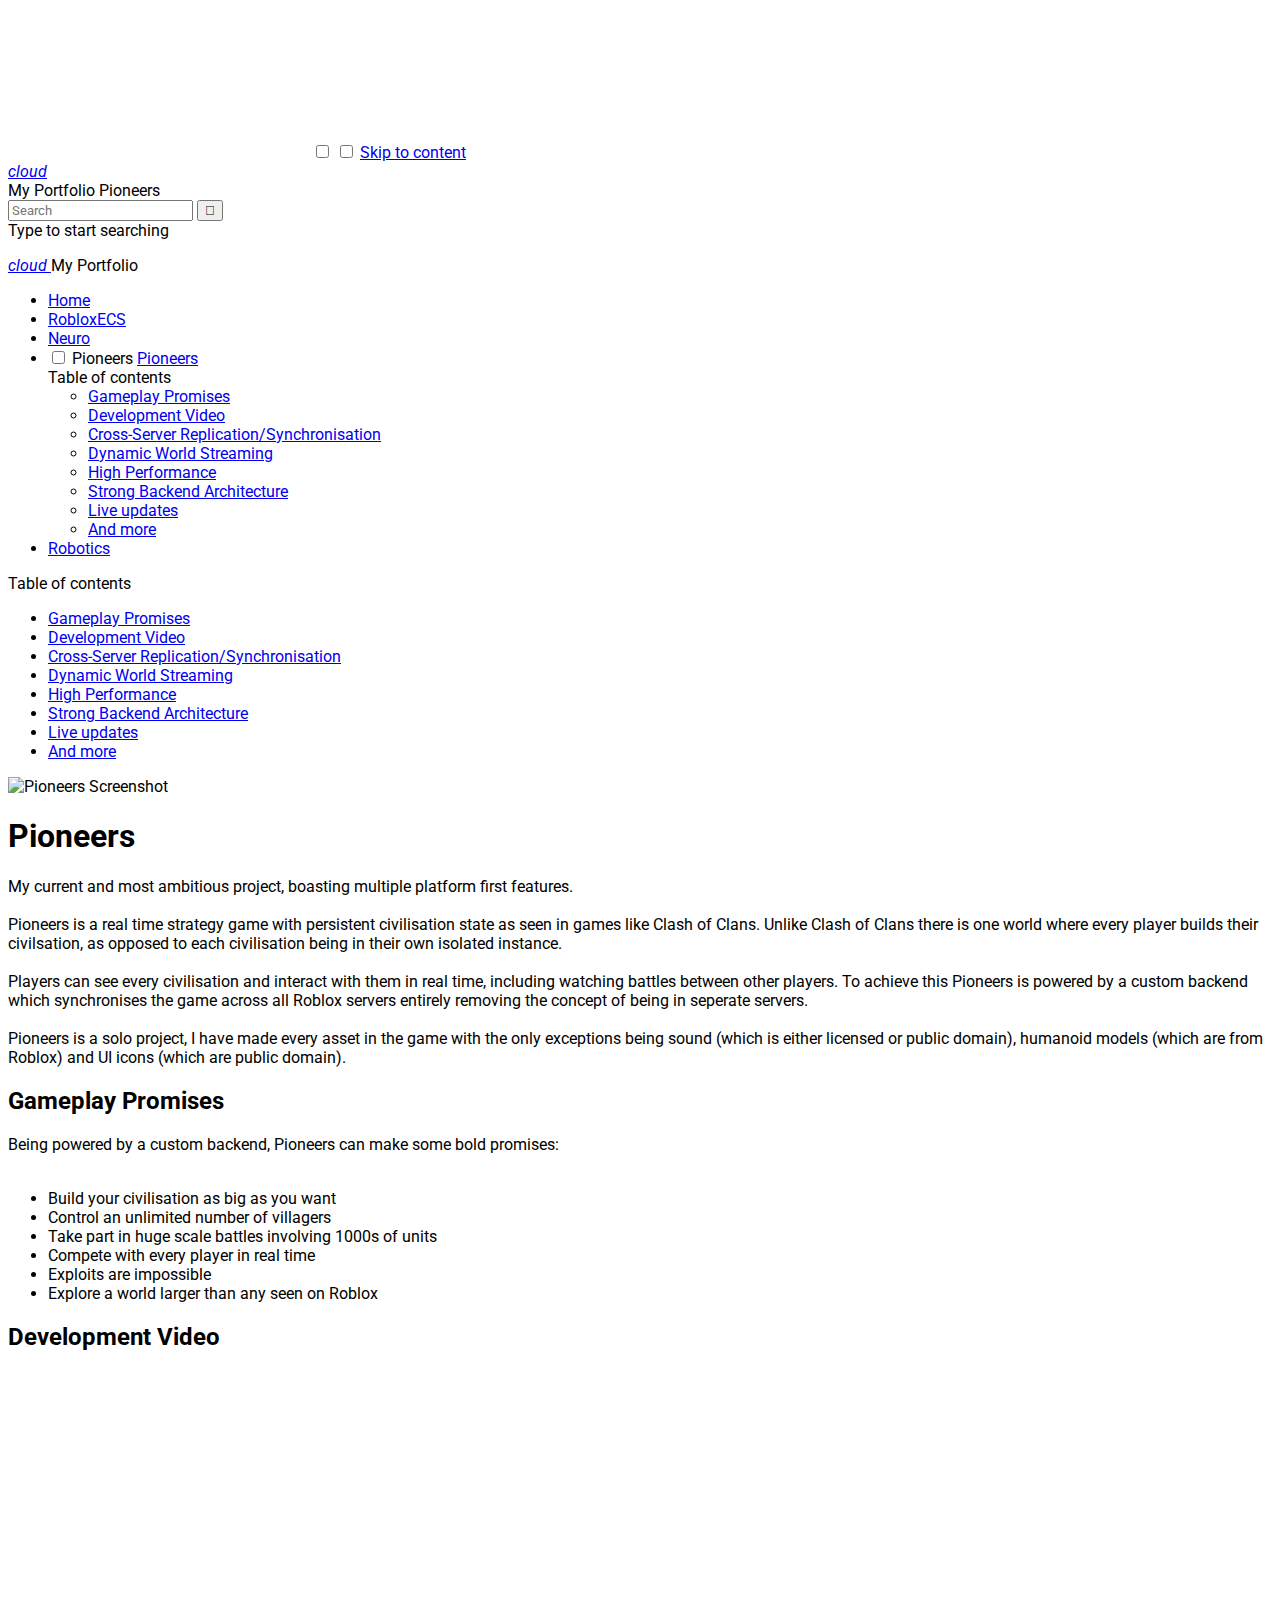
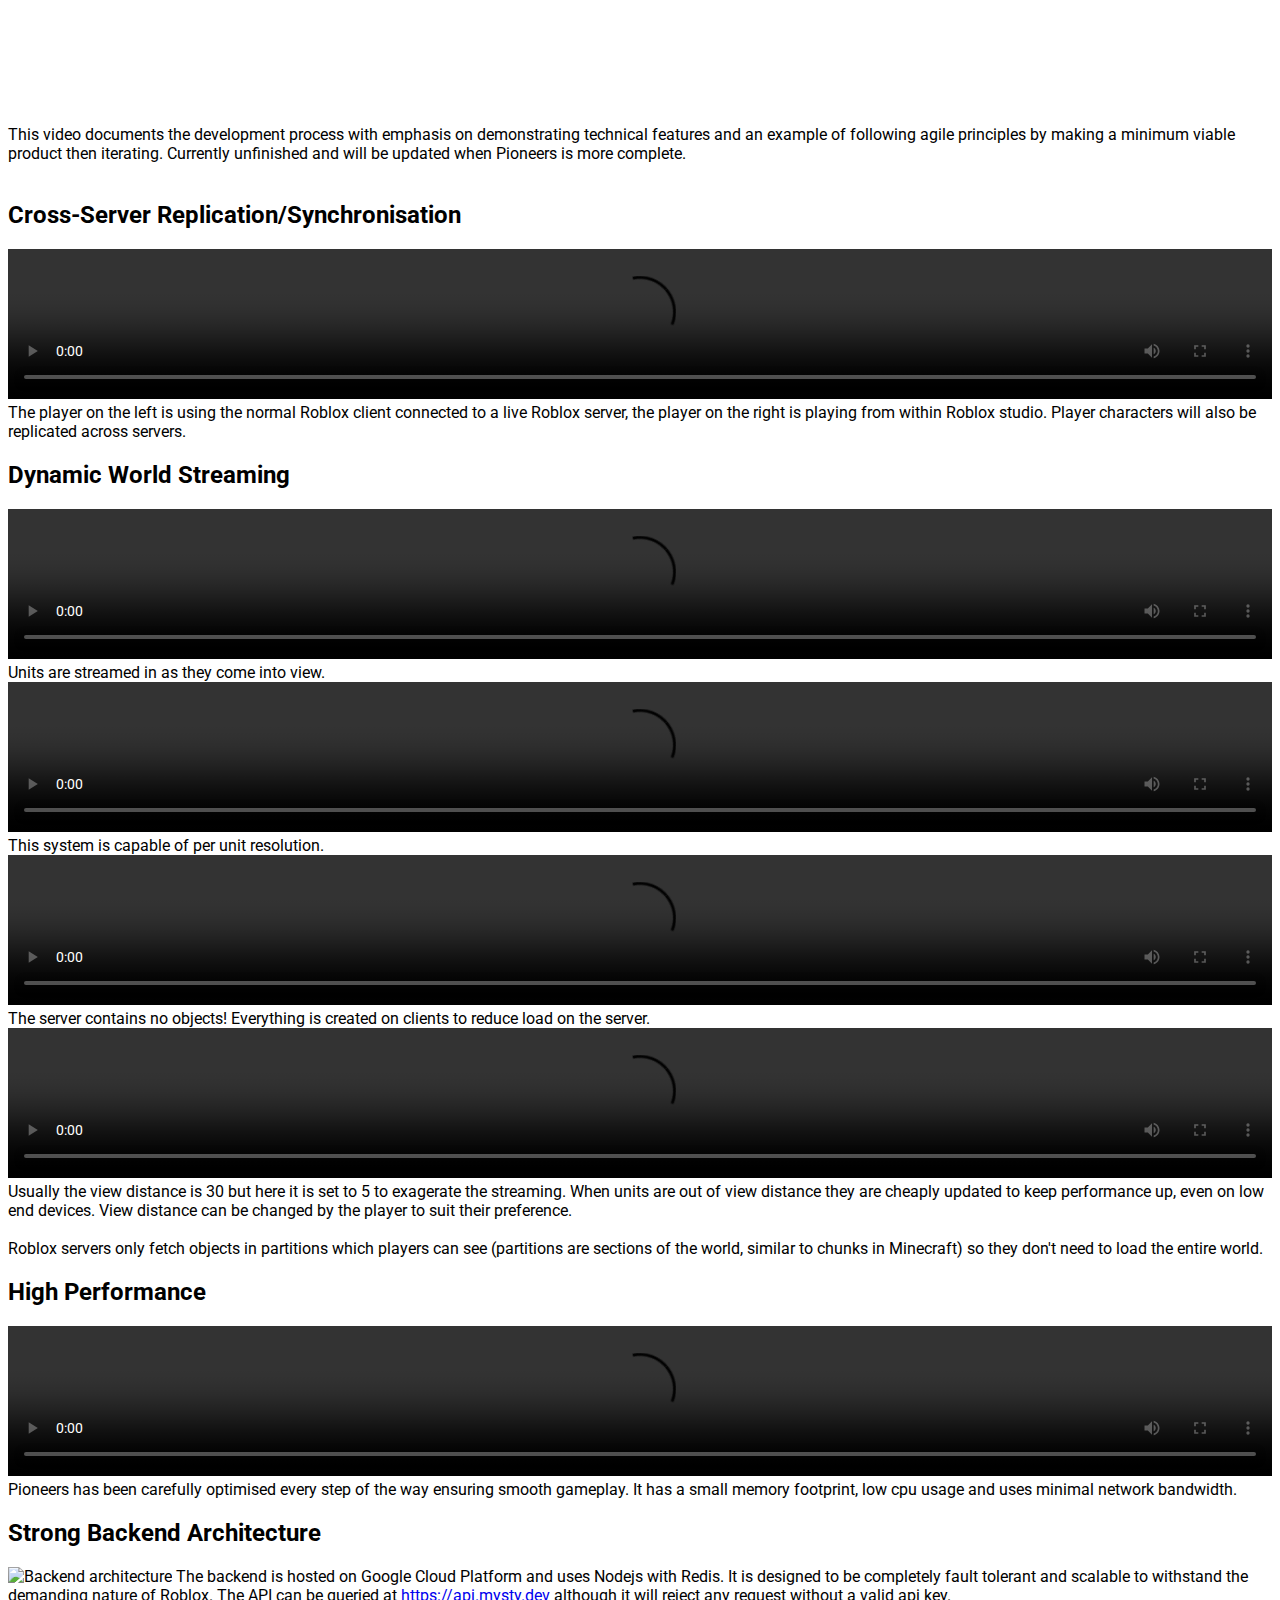
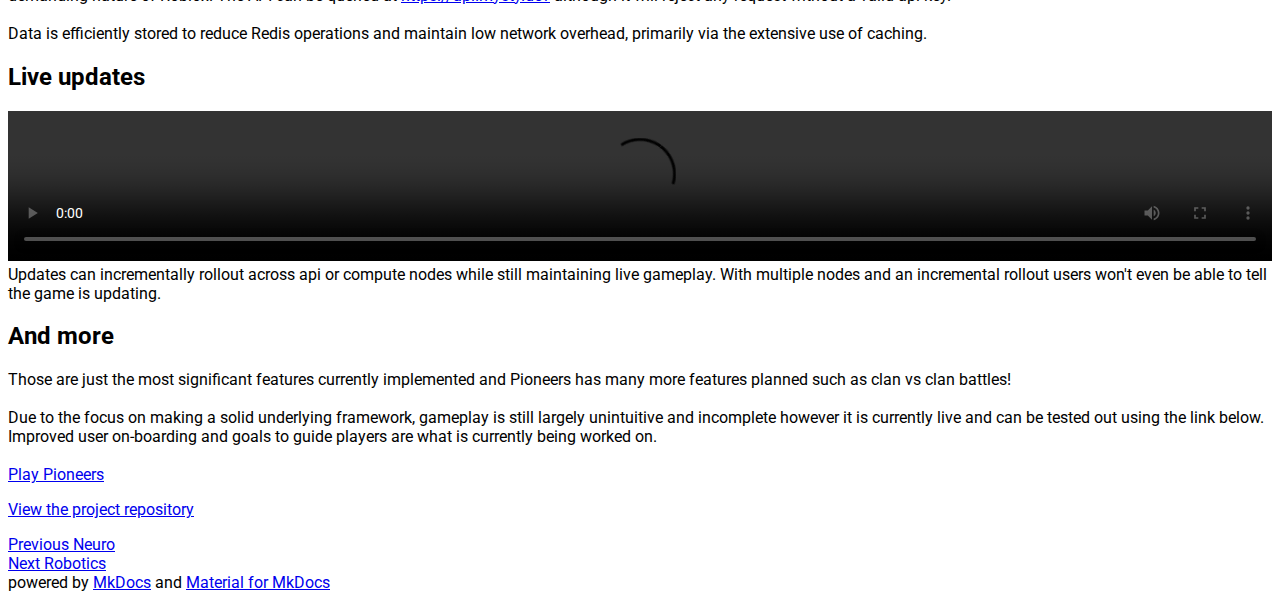
==== pioneers/index.html @ e2a7c4b2 "Deployed 9fab062 with MkDocs version: 1.0.4" ====
<!doctype html>
<html lang="en" class="no-js">
  <head>
    
      <meta charset="utf-8">
      <meta name="viewport" content="width=device-width,initial-scale=1">
      <meta http-equiv="x-ua-compatible" content="ie=edge">
      
      
      
      
        <meta name="lang:clipboard.copy" content="Copy to clipboard">
      
        <meta name="lang:clipboard.copied" content="Copied to clipboard">
      
        <meta name="lang:search.language" content="en">
      
        <meta name="lang:search.pipeline.stopwords" content="True">
      
        <meta name="lang:search.pipeline.trimmer" content="True">
      
        <meta name="lang:search.result.none" content="No matching documents">
      
        <meta name="lang:search.result.one" content="1 matching document">
      
        <meta name="lang:search.result.other" content="# matching documents">
      
        <meta name="lang:search.tokenizer" content="[\s\-]+">
      
      <link rel="shortcut icon" href="../assets/images/favicon.png">
      <meta name="generator" content="mkdocs-1.0.4, mkdocs-material-3.2.0">
    
    
      
        <title>Pioneers - My Portfolio</title>
      
    
    
      <link rel="stylesheet" href="../assets/stylesheets/application.572ca0f0.css">
      
        <link rel="stylesheet" href="../assets/stylesheets/application-palette.22915126.css">
      
      
        
        
        <meta name="theme-color" content="#03a9f4">
      
    
    
      <script src="../assets/javascripts/modernizr.8c900955.js"></script>
    
    
      
        <link href="https://fonts.gstatic.com" rel="preconnect" crossorigin>
        <link rel="stylesheet" href="https://fonts.googleapis.com/css?family=Roboto:300,400,400i,700|Roboto+Mono">
        <style>body,input{font-family:"Roboto","Helvetica Neue",Helvetica,Arial,sans-serif}code,kbd,pre{font-family:"Roboto Mono","Courier New",Courier,monospace}</style>
      
    
    <link rel="stylesheet" href="../assets/fonts/material-icons.css">
    
    
      <link rel="stylesheet" href="../stylesheets/extra.css">
    
    
  </head>
  
    
    
    <body dir="ltr" data-md-color-primary="light-blue" data-md-color-accent="light-blue">
  
    <svg class="md-svg">
      <defs>
        
        
      </defs>
    </svg>
    <input class="md-toggle" data-md-toggle="drawer" type="checkbox" id="__drawer" autocomplete="off">
    <input class="md-toggle" data-md-toggle="search" type="checkbox" id="__search" autocomplete="off">
    <label class="md-overlay" data-md-component="overlay" for="__drawer"></label>
    
      <a href="#pioneers" tabindex="1" class="md-skip">
        Skip to content
      </a>
    
    
      <header class="md-header" data-md-component="header">
  <nav class="md-header-nav md-grid">
    <div class="md-flex">
      <div class="md-flex__cell md-flex__cell--shrink">
        <a href=".." title="My Portfolio" class="md-header-nav__button md-logo">
          
            <i class="md-icon">cloud</i>
          
        </a>
      </div>
      <div class="md-flex__cell md-flex__cell--shrink">
        <label class="md-icon md-icon--menu md-header-nav__button" for="__drawer"></label>
      </div>
      <div class="md-flex__cell md-flex__cell--stretch">
        <div class="md-flex__ellipsis md-header-nav__title" data-md-component="title">
          
            
              <span class="md-header-nav__topic">
                My Portfolio
              </span>
              <span class="md-header-nav__topic">
                Pioneers
              </span>
            
          
        </div>
      </div>
      <div class="md-flex__cell md-flex__cell--shrink">
        
          
            <label class="md-icon md-icon--search md-header-nav__button" for="__search"></label>
            
<div class="md-search" data-md-component="search" role="dialog">
  <label class="md-search__overlay" for="__search"></label>
  <div class="md-search__inner" role="search">
    <form class="md-search__form" name="search">
      <input type="text" class="md-search__input" name="query" placeholder="Search" autocapitalize="off" autocorrect="off" autocomplete="off" spellcheck="false" data-md-component="query" data-md-state="active">
      <label class="md-icon md-search__icon" for="__search"></label>
      <button type="reset" class="md-icon md-search__icon" data-md-component="reset" tabindex="-1">
        &#xE5CD;
      </button>
    </form>
    <div class="md-search__output">
      <div class="md-search__scrollwrap" data-md-scrollfix>
        <div class="md-search-result" data-md-component="result">
          <div class="md-search-result__meta">
            Type to start searching
          </div>
          <ol class="md-search-result__list"></ol>
        </div>
      </div>
    </div>
  </div>
</div>
          
        
      </div>
      
    </div>
  </nav>
</header>
    
    <div class="md-container">
      
        
      
      
      <main class="md-main">
        <div class="md-main__inner md-grid" data-md-component="container">
          
            
              <div class="md-sidebar md-sidebar--primary" data-md-component="navigation">
                <div class="md-sidebar__scrollwrap">
                  <div class="md-sidebar__inner">
                    <nav class="md-nav md-nav--primary" data-md-level="0">
  <label class="md-nav__title md-nav__title--site" for="__drawer">
    <a href=".." title="My Portfolio" class="md-nav__button md-logo">
      
        <i class="md-icon">cloud</i>
      
    </a>
    My Portfolio
  </label>
  
  <ul class="md-nav__list" data-md-scrollfix>
    
      
      
      


  <li class="md-nav__item">
    <a href=".." title="Home" class="md-nav__link">
      Home
    </a>
  </li>

    
      
      
      


  <li class="md-nav__item">
    <a href="../RobloxECS/" title="RobloxECS" class="md-nav__link">
      RobloxECS
    </a>
  </li>

    
      
      
      


  <li class="md-nav__item">
    <a href="../neuro/" title="Neuro" class="md-nav__link">
      Neuro
    </a>
  </li>

    
      
      
      

  


  <li class="md-nav__item md-nav__item--active">
    
    <input class="md-toggle md-nav__toggle" data-md-toggle="toc" type="checkbox" id="__toc">
    
      
    
    
      <label class="md-nav__link md-nav__link--active" for="__toc">
        Pioneers
      </label>
    
    <a href="./" title="Pioneers" class="md-nav__link md-nav__link--active">
      Pioneers
    </a>
    
      
<nav class="md-nav md-nav--secondary">
  
  
    
  
  
    <label class="md-nav__title" for="__toc">Table of contents</label>
    <ul class="md-nav__list" data-md-scrollfix>
      
        <li class="md-nav__item">
  <a href="#gameplay-promises" title="Gameplay Promises" class="md-nav__link">
    Gameplay Promises
  </a>
  
</li>
      
        <li class="md-nav__item">
  <a href="#development-video" title="Development Video" class="md-nav__link">
    Development Video
  </a>
  
</li>
      
        <li class="md-nav__item">
  <a href="#cross-server-replicationsynchronisation" title="Cross-Server Replication/Synchronisation" class="md-nav__link">
    Cross-Server Replication/Synchronisation
  </a>
  
</li>
      
        <li class="md-nav__item">
  <a href="#dynamic-world-streaming" title="Dynamic World Streaming" class="md-nav__link">
    Dynamic World Streaming
  </a>
  
</li>
      
        <li class="md-nav__item">
  <a href="#high-performance" title="High Performance" class="md-nav__link">
    High Performance
  </a>
  
</li>
      
        <li class="md-nav__item">
  <a href="#strong-backend-architecture" title="Strong Backend Architecture" class="md-nav__link">
    Strong Backend Architecture
  </a>
  
</li>
      
        <li class="md-nav__item">
  <a href="#live-updates" title="Live updates" class="md-nav__link">
    Live updates
  </a>
  
</li>
      
        <li class="md-nav__item">
  <a href="#and-more" title="And more" class="md-nav__link">
    And more
  </a>
  
</li>
      
      
      
      
      
    </ul>
  
</nav>
    
  </li>

    
      
      
      


  <li class="md-nav__item">
    <a href="../robotics/" title="Robotics" class="md-nav__link">
      Robotics
    </a>
  </li>

    
  </ul>
</nav>
                  </div>
                </div>
              </div>
            
            
              <div class="md-sidebar md-sidebar--secondary" data-md-component="toc">
                <div class="md-sidebar__scrollwrap">
                  <div class="md-sidebar__inner">
                    
<nav class="md-nav md-nav--secondary">
  
  
    
  
  
    <label class="md-nav__title" for="__toc">Table of contents</label>
    <ul class="md-nav__list" data-md-scrollfix>
      
        <li class="md-nav__item">
  <a href="#gameplay-promises" title="Gameplay Promises" class="md-nav__link">
    Gameplay Promises
  </a>
  
</li>
      
        <li class="md-nav__item">
  <a href="#development-video" title="Development Video" class="md-nav__link">
    Development Video
  </a>
  
</li>
      
        <li class="md-nav__item">
  <a href="#cross-server-replicationsynchronisation" title="Cross-Server Replication/Synchronisation" class="md-nav__link">
    Cross-Server Replication/Synchronisation
  </a>
  
</li>
      
        <li class="md-nav__item">
  <a href="#dynamic-world-streaming" title="Dynamic World Streaming" class="md-nav__link">
    Dynamic World Streaming
  </a>
  
</li>
      
        <li class="md-nav__item">
  <a href="#high-performance" title="High Performance" class="md-nav__link">
    High Performance
  </a>
  
</li>
      
        <li class="md-nav__item">
  <a href="#strong-backend-architecture" title="Strong Backend Architecture" class="md-nav__link">
    Strong Backend Architecture
  </a>
  
</li>
      
        <li class="md-nav__item">
  <a href="#live-updates" title="Live updates" class="md-nav__link">
    Live updates
  </a>
  
</li>
      
        <li class="md-nav__item">
  <a href="#and-more" title="And more" class="md-nav__link">
    And more
  </a>
  
</li>
      
      
      
      
      
    </ul>
  
</nav>
                  </div>
                </div>
              </div>
            
          
          <div class="md-content">
            <article class="md-content__inner md-typeset">
              
                
                
                <p><img id="coverimg" width="300%" src="../assets/RobloxScreenShot20191011_161106302.png" alt="Pioneers Screenshot"></p>
<h1 id="_1"></h1>
<h1 id="pioneers">Pioneers</h1>
<p>My current and most ambitious project, boasting multiple platform first features. 
<br/><br/>
Pioneers is a real time strategy game with persistent civilisation state as seen in games like Clash of Clans. Unlike Clash of Clans there is one world where every player builds their civilsation, as opposed to each civilisation being in their own isolated instance. 
<br/><br/>
Players can see every civilisation and interact with them in real time, including watching battles between other players. To achieve this Pioneers is powered by a custom backend which synchronises the game across all Roblox servers entirely removing the concept of being in seperate servers. 
<br/><br/>
Pioneers is a solo project, I have made every asset in the game with the only exceptions being sound (which is either licensed or public domain), humanoid models (which are from Roblox) and UI icons (which are public domain).</p>
<h2 id="gameplay-promises">Gameplay Promises</h2>
<p>Being powered by a custom backend, Pioneers can make some bold promises:
<br/><br/></p>
<ul>
<li>Build your civilisation as big as you want</li>
<li>Control an unlimited number of villagers</li>
<li>Take part in huge scale battles involving 1000s of units</li>
<li>Compete with every player in real time</li>
<li>Exploits are impossible</li>
<li>Explore a world larger than any seen on Roblox</li>
</ul>
<h2 id="development-video">Development Video</h2>
<p><iframe width="100%" height="350vw" src="https://www.youtube.com/embed/Cah4JHQbvfA" frameborder="0" allow="accelerometer; autoplay; encrypted-media; gyroscope; picture-in-picture" allowfullscreen></iframe>
This video documents the development process with emphasis on demonstrating technical features and an example of following agile principles by making a minimum viable product then iterating. Currently unfinished and will be updated when Pioneers is more complete.
<br/><br/></p>
<h2 id="cross-server-replicationsynchronisation">Cross-Server Replication/Synchronisation</h2>
<p><video width="100%" height="auto" controls> <source src="https://giant.gfycat.com/BitesizedRapidIndianelephant.mp4"></video>
The player on the left is using the normal Roblox client connected to a live Roblox server, the player on the right is playing from within Roblox studio. Player characters will also be replicated across servers.</p>
<h2 id="dynamic-world-streaming">Dynamic World Streaming</h2>
<p><video width="100%" height="auto" controls> <source src="https://giant.gfycat.com/GiddyFavoriteBarebirdbat.mp4"></video>
Units are streamed in as they come into view.
<video width="100%" height="auto" controls> <source src="https://giant.gfycat.com/FondHarmoniousIndigobunting.mp4"></video>
This system is capable of per unit resolution.
<video width="100%" height="auto" controls> <source src="https://giant.gfycat.com/GrippingAdorableHind.mp4"></video>
The server contains no objects! Everything is created on clients to reduce load on the server.
<video width="100%" height="auto" controls> <source src="https://giant.gfycat.com/MilkyPaleFugu.mp4"></video>
Usually the view distance is 30 but here it is set to 5 to exagerate the streaming. When units are out of view distance they are cheaply updated to keep performance up, even on low end devices. View distance can be changed by the player to suit their preference. 
<br/><br/>
Roblox servers only fetch objects in partitions which players can see (partitions are sections of the world, similar to chunks in Minecraft) so they don't need to load the entire world. </p>
<h2 id="high-performance">High Performance</h2>
<p><video width="100%" height="auto" controls> <source src="https://giant.gfycat.com/KnobbyUnderstatedAlpinegoat.mp4"></video>
Pioneers has been carefully optimised every step of the way ensuring smooth gameplay. It has a small memory footprint, low cpu usage and uses minimal network bandwidth.  </p>
<h2 id="strong-backend-architecture">Strong Backend Architecture</h2>
<p><img alt="Backend architecture" src="../assets/backendarch.png" />
The backend is hosted on Google Cloud Platform and uses Nodejs with Redis. It is designed to be completely fault tolerant and scalable to withstand the demanding nature of Roblox. The API can be queried at <a href="https://api.mysty.dev">https://api.mysty.dev</a> although it will reject any request without a valid api key.
<br/><br/>
Data is efficiently stored to reduce Redis operations and maintain low network overhead, primarily via the extensive use of caching. </p>
<h2 id="live-updates">Live updates</h2>
<p><video width="100%" height="auto" controls> <source src="https://giant.gfycat.com/ClassicRedAnnashummingbird.mp4"></video>
Updates can incrementally rollout across api or compute nodes while still maintaining live gameplay. With multiple nodes and an incremental rollout users won't even be able to tell the game is updating.</p>
<h2 id="and-more">And more</h2>
<p>Those are just the most significant features currently implemented and Pioneers has many more features planned such as clan vs clan battles! 
<br/><br/>
Due to the focus on making a solid underlying framework, gameplay is still largely unintuitive and incomplete however it is currently live and can be tested out using the link below. Improved user on-boarding and goals to guide players are what is currently being worked on.
<br/><br/>
<a href="https://www.roblox.com/games/3029142017/Pioneers-Development-Branch">Play Pioneers</a></p>
<p><a href="https://github.com/mystydev/Pioneers">View the project repository</a></p>
                
                  
                
              
              
                


              
            </article>
          </div>
        </div>
      </main>
      
        
<footer class="md-footer">
  
    <div class="md-footer-nav">
      <nav class="md-footer-nav__inner md-grid">
        
          <a href="../neuro/" title="Neuro" class="md-flex md-footer-nav__link md-footer-nav__link--prev" rel="prev">
            <div class="md-flex__cell md-flex__cell--shrink">
              <i class="md-icon md-icon--arrow-back md-footer-nav__button"></i>
            </div>
            <div class="md-flex__cell md-flex__cell--stretch md-footer-nav__title">
              <span class="md-flex__ellipsis">
                <span class="md-footer-nav__direction">
                  Previous
                </span>
                Neuro
              </span>
            </div>
          </a>
        
        
          <a href="../robotics/" title="Robotics" class="md-flex md-footer-nav__link md-footer-nav__link--next" rel="next">
            <div class="md-flex__cell md-flex__cell--stretch md-footer-nav__title">
              <span class="md-flex__ellipsis">
                <span class="md-footer-nav__direction">
                  Next
                </span>
                Robotics
              </span>
            </div>
            <div class="md-flex__cell md-flex__cell--shrink">
              <i class="md-icon md-icon--arrow-forward md-footer-nav__button"></i>
            </div>
          </a>
        
      </nav>
    </div>
  
  <div class="md-footer-meta md-typeset">
    <div class="md-footer-meta__inner md-grid">
      <div class="md-footer-copyright">
        
        powered by
        <a href="https://www.mkdocs.org">MkDocs</a>
        and
        <a href="https://squidfunk.github.io/mkdocs-material/">
          Material for MkDocs</a>
      </div>
      
        
      
    </div>
  </div>
</footer>
      
    </div>
    
      <script src="../assets/javascripts/application.b41f3d20.js"></script>
      
      <script>app.initialize({version:"1.0.4",url:{base:".."}})</script>
      
    
    
      
    
  </body>
</html>
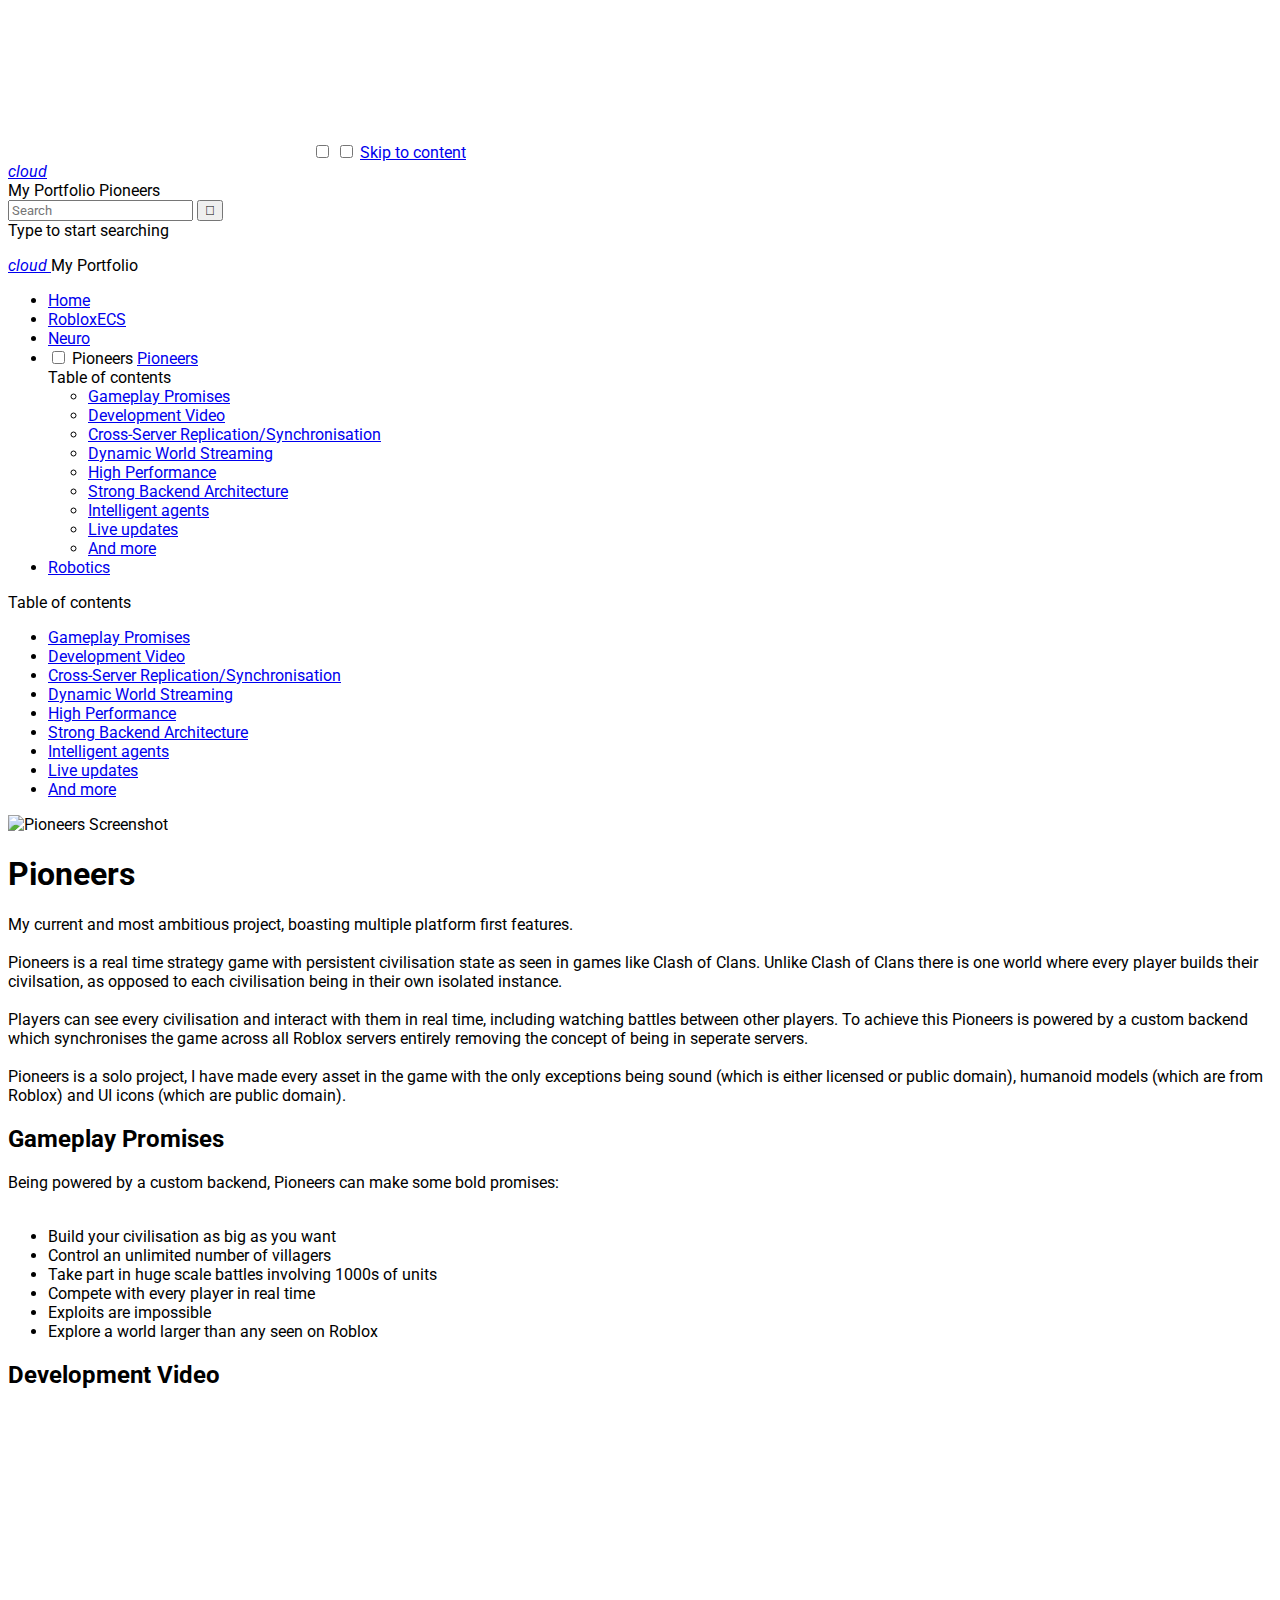
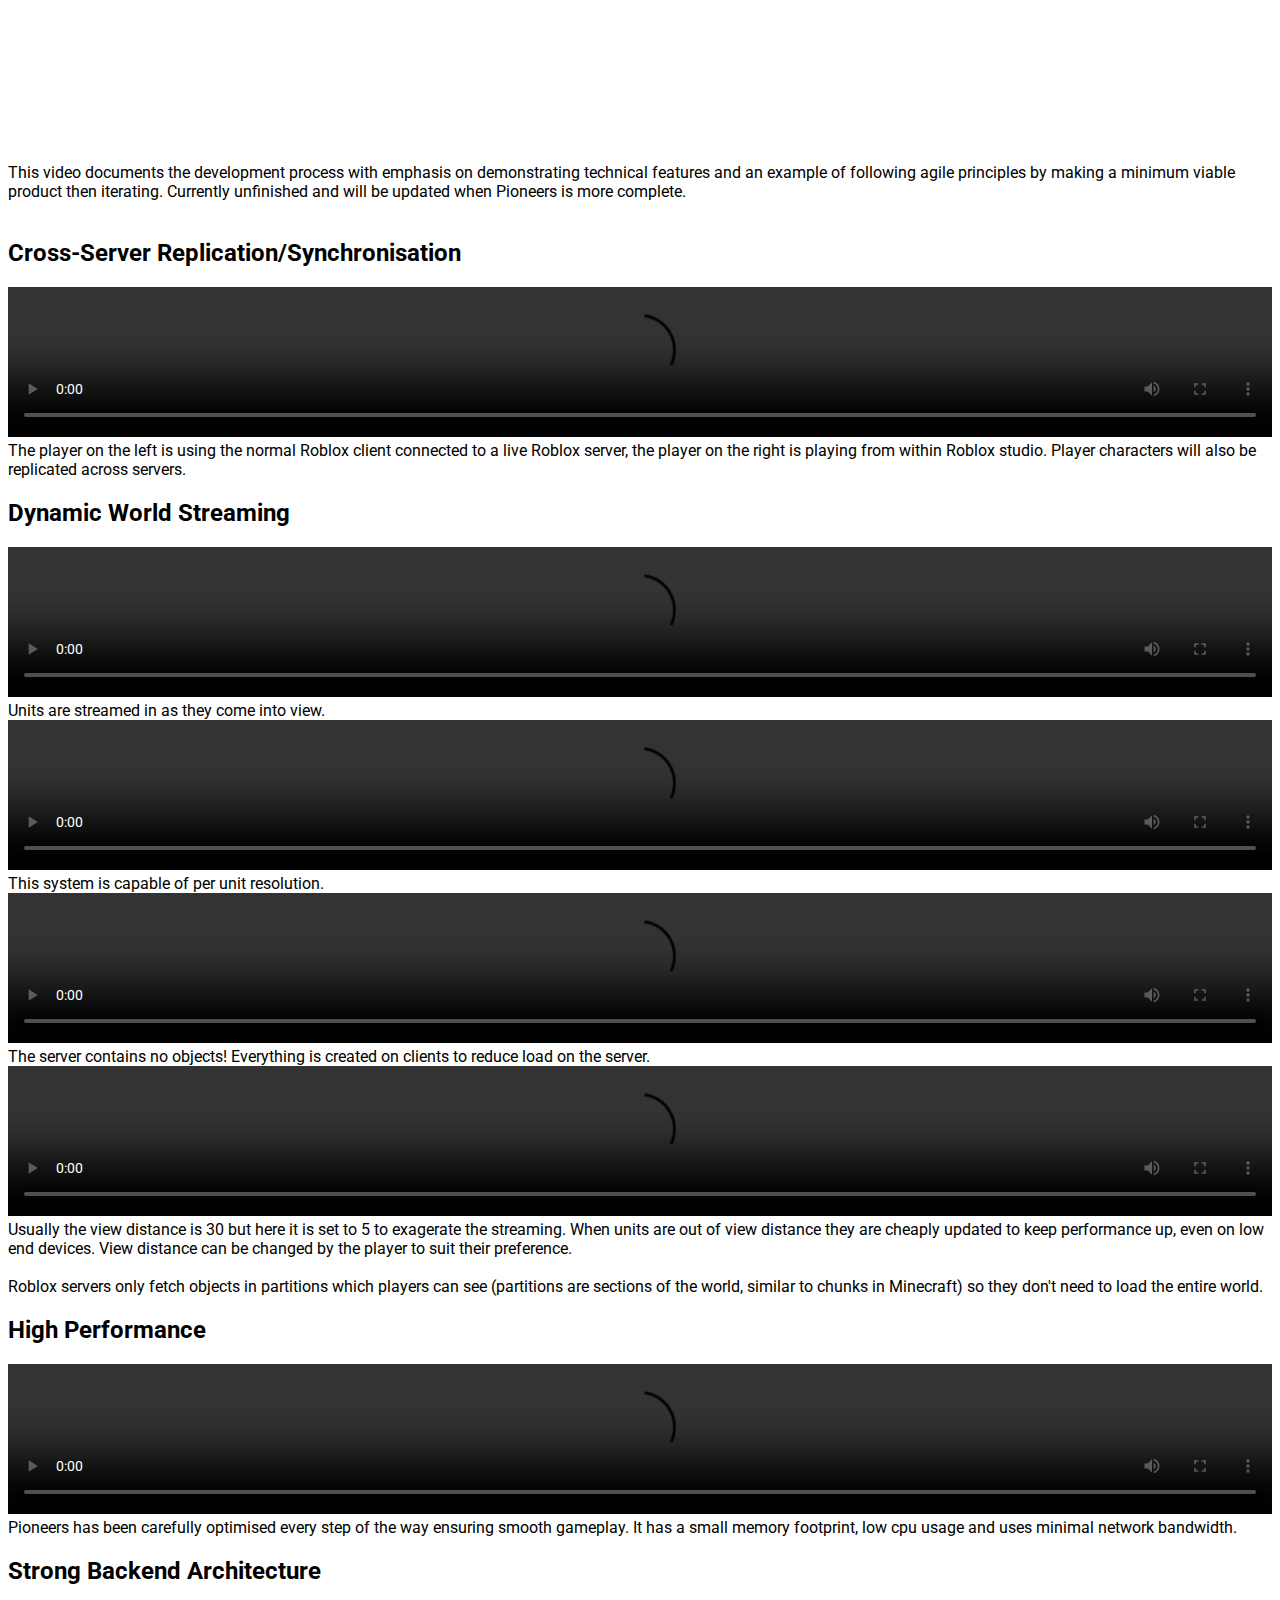
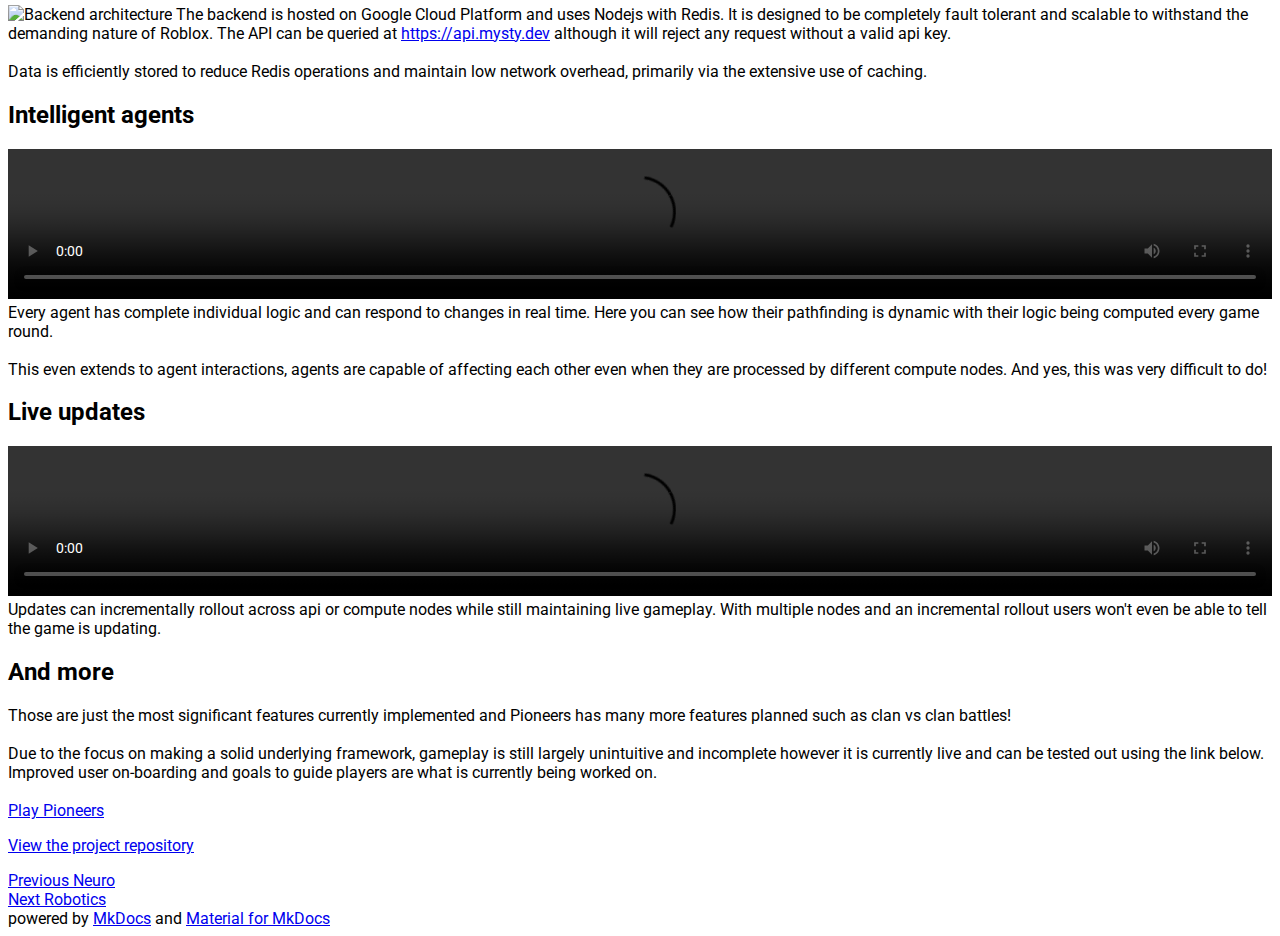
==== commit 621e2995: "Deployed 9fab062 with MkDocs version: 1.0.4" ====
--- a/pioneers/index.html
+++ b/pioneers/index.html
@@ -284,6 +284,13 @@
 </li>
       
         <li class="md-nav__item">
+  <a href="#intelligent-agents" title="Intelligent agents" class="md-nav__link">
+    Intelligent agents
+  </a>
+  
+</li>
+      
+        <li class="md-nav__item">
   <a href="#live-updates" title="Live updates" class="md-nav__link">
     Live updates
   </a>
@@ -378,6 +385,13 @@
         <li class="md-nav__item">
   <a href="#strong-backend-architecture" title="Strong Backend Architecture" class="md-nav__link">
     Strong Backend Architecture
+  </a>
+  
+</li>
+      
+        <li class="md-nav__item">
+  <a href="#intelligent-agents" title="Intelligent agents" class="md-nav__link">
+    Intelligent agents
   </a>
   
 </li>
@@ -439,29 +453,34 @@
 This video documents the development process with emphasis on demonstrating technical features and an example of following agile principles by making a minimum viable product then iterating. Currently unfinished and will be updated when Pioneers is more complete.
 <br/><br/></p>
 <h2 id="cross-server-replicationsynchronisation">Cross-Server Replication/Synchronisation</h2>
-<p><video width="100%" height="auto" controls> <source src="https://giant.gfycat.com/BitesizedRapidIndianelephant.mp4"></video>
+<p><video width="100%" height="auto" controls loop autoplay> <source src="https://giant.gfycat.com/BitesizedRapidIndianelephant.mp4"></video>
 The player on the left is using the normal Roblox client connected to a live Roblox server, the player on the right is playing from within Roblox studio. Player characters will also be replicated across servers.</p>
 <h2 id="dynamic-world-streaming">Dynamic World Streaming</h2>
-<p><video width="100%" height="auto" controls> <source src="https://giant.gfycat.com/GiddyFavoriteBarebirdbat.mp4"></video>
+<p><video width="100%" height="auto" controls loop autoplay> <source src="https://giant.gfycat.com/GiddyFavoriteBarebirdbat.mp4"></video>
 Units are streamed in as they come into view.
-<video width="100%" height="auto" controls> <source src="https://giant.gfycat.com/FondHarmoniousIndigobunting.mp4"></video>
+<video width="100%" height="auto" controls loop autoplay> <source src="https://giant.gfycat.com/FondHarmoniousIndigobunting.mp4"></video>
 This system is capable of per unit resolution.
-<video width="100%" height="auto" controls> <source src="https://giant.gfycat.com/GrippingAdorableHind.mp4"></video>
+<video width="100%" height="auto" controls loop autoplay> <source src="https://giant.gfycat.com/GrippingAdorableHind.mp4"></video>
 The server contains no objects! Everything is created on clients to reduce load on the server.
-<video width="100%" height="auto" controls> <source src="https://giant.gfycat.com/MilkyPaleFugu.mp4"></video>
+<video width="100%" height="auto" controls loop autoplay> <source src="https://giant.gfycat.com/MilkyPaleFugu.mp4"></video>
 Usually the view distance is 30 but here it is set to 5 to exagerate the streaming. When units are out of view distance they are cheaply updated to keep performance up, even on low end devices. View distance can be changed by the player to suit their preference. 
 <br/><br/>
 Roblox servers only fetch objects in partitions which players can see (partitions are sections of the world, similar to chunks in Minecraft) so they don't need to load the entire world. </p>
 <h2 id="high-performance">High Performance</h2>
-<p><video width="100%" height="auto" controls> <source src="https://giant.gfycat.com/KnobbyUnderstatedAlpinegoat.mp4"></video>
+<p><video width="100%" height="auto" controls loop autoplay> <source src="https://giant.gfycat.com/KnobbyUnderstatedAlpinegoat.mp4"></video>
 Pioneers has been carefully optimised every step of the way ensuring smooth gameplay. It has a small memory footprint, low cpu usage and uses minimal network bandwidth.  </p>
 <h2 id="strong-backend-architecture">Strong Backend Architecture</h2>
 <p><img alt="Backend architecture" src="../assets/backendarch.png" />
 The backend is hosted on Google Cloud Platform and uses Nodejs with Redis. It is designed to be completely fault tolerant and scalable to withstand the demanding nature of Roblox. The API can be queried at <a href="https://api.mysty.dev">https://api.mysty.dev</a> although it will reject any request without a valid api key.
 <br/><br/>
 Data is efficiently stored to reduce Redis operations and maintain low network overhead, primarily via the extensive use of caching. </p>
+<h2 id="intelligent-agents">Intelligent agents</h2>
+<p><video width="100%" height="auto" controls loop autoplay> <source src="https://giant.gfycat.com/RespectfulDeliriousEquine.mp4"></video>
+Every agent has complete individual logic and can respond to changes in real time. Here you can see how their pathfinding is dynamic with their logic being computed every game round. 
+<br/><br/>
+This even extends to agent interactions, agents are capable of affecting each other even when they are processed by different compute nodes. And yes, this was very difficult to do!</p>
 <h2 id="live-updates">Live updates</h2>
-<p><video width="100%" height="auto" controls> <source src="https://giant.gfycat.com/ClassicRedAnnashummingbird.mp4"></video>
+<p><video width="100%" height="auto" controls loop autoplay> <source src="https://giant.gfycat.com/ClassicRedAnnashummingbird.mp4"></video>
 Updates can incrementally rollout across api or compute nodes while still maintaining live gameplay. With multiple nodes and an incremental rollout users won't even be able to tell the game is updating.</p>
 <h2 id="and-more">And more</h2>
 <p>Those are just the most significant features currently implemented and Pioneers has many more features planned such as clan vs clan battles! 
